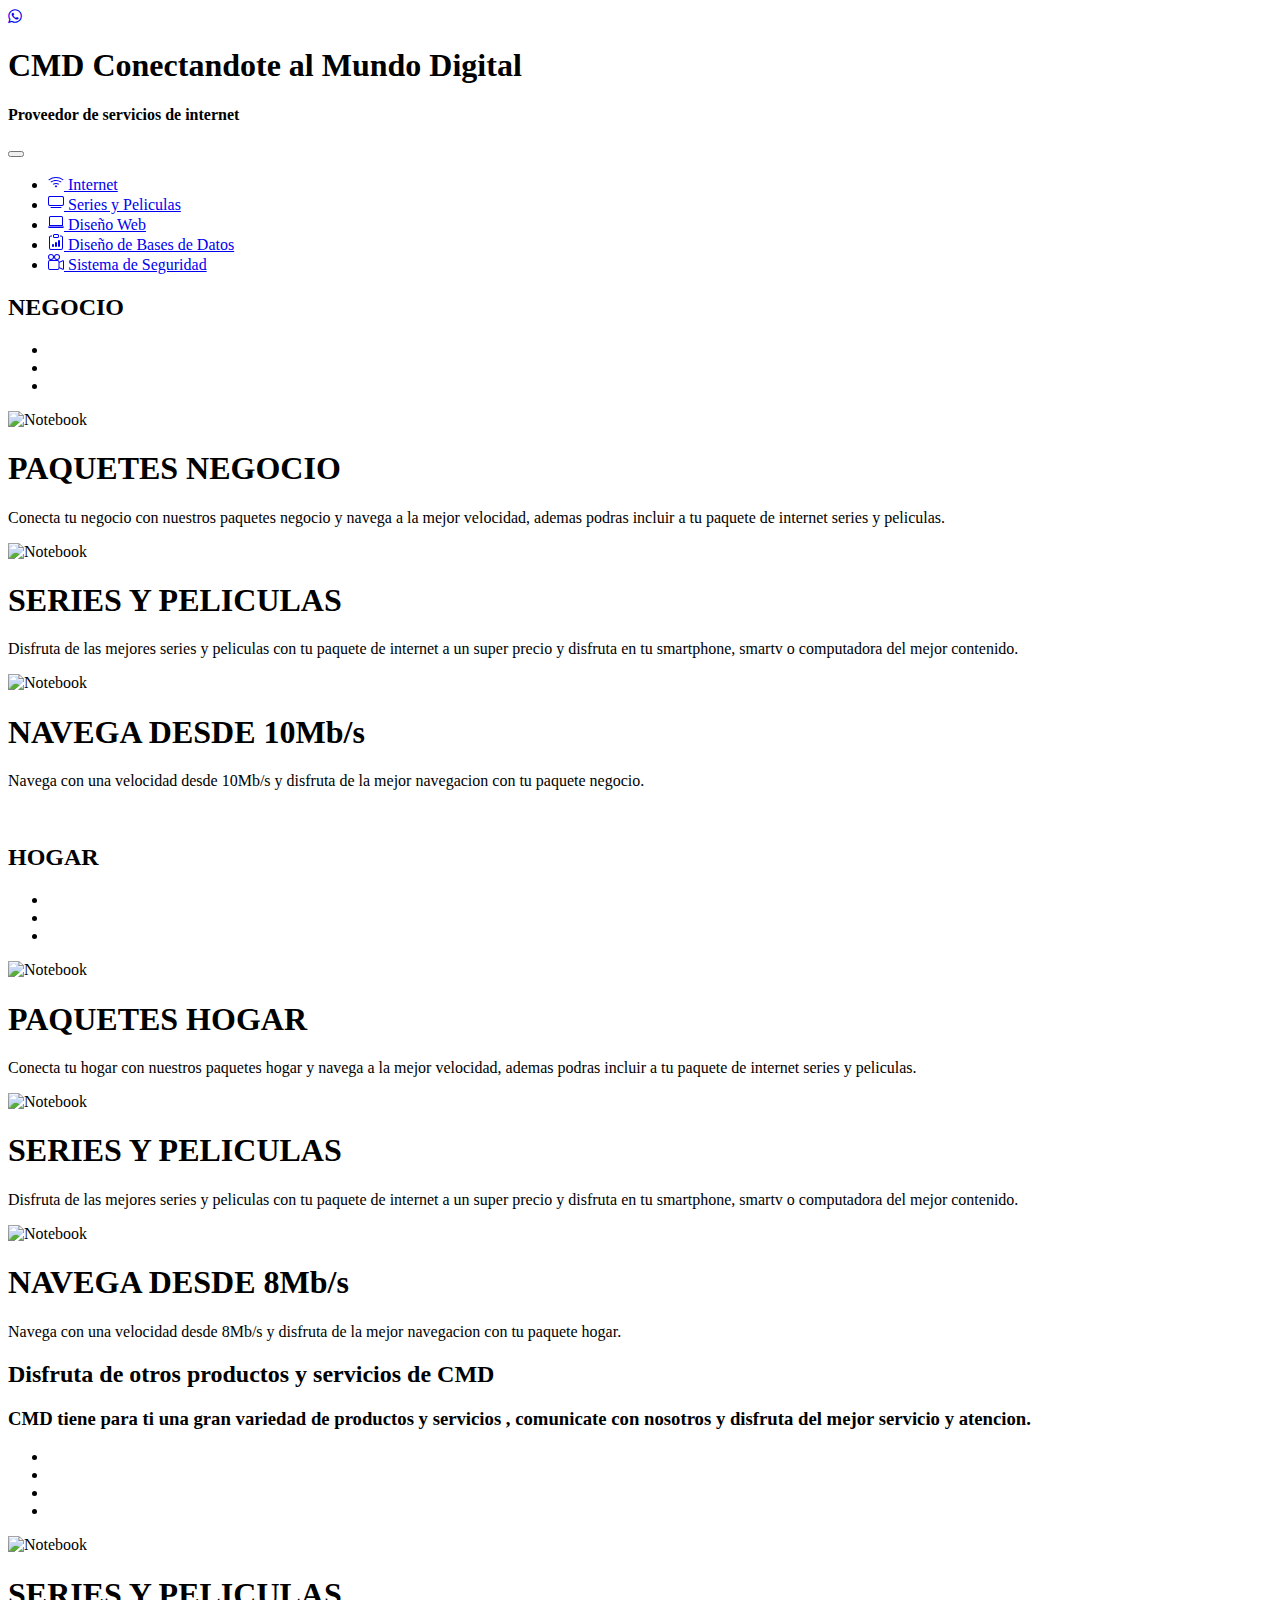
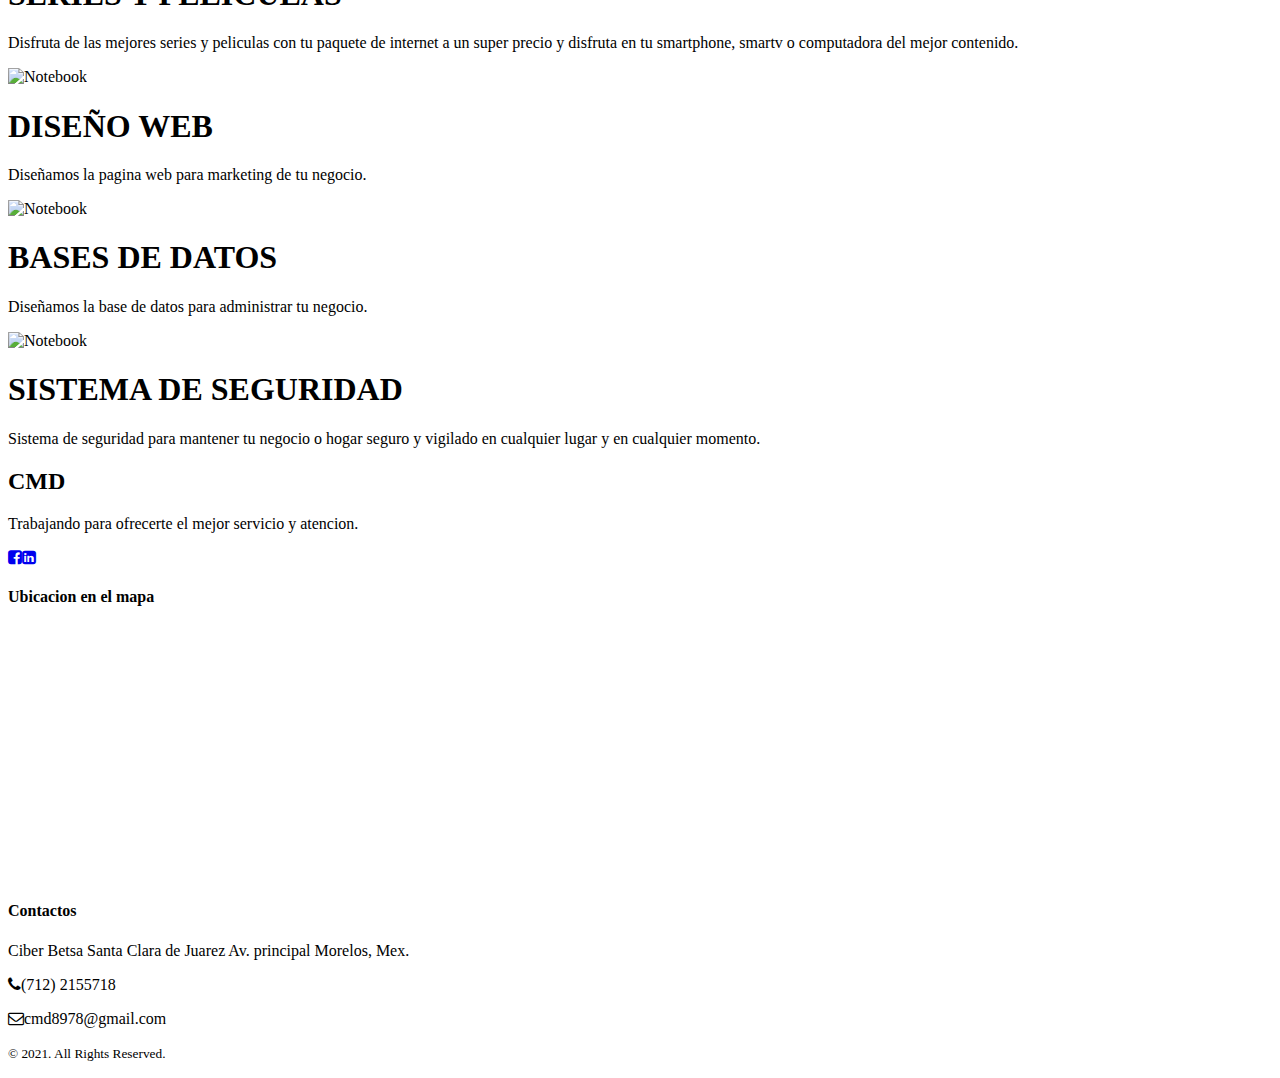
==== index.html @ 0e92692b "initial commit" ====
<!DOCTYPE html>
<html lang="en">

<head>
    <meta charset="UTF-8">
    <meta name="viewport" content="width=device-width, initial-scale=1.0">
    <title>Conectandote al Mundo Digital</title>
    <link rel="stylesheet" href="css/bootstrap.min.css">
    <link rel="stylesheet" href="css/styles.css">
</head>

<body>
    <link rel="stylesheet" href="https://maxcdn.bootstrapcdn.com/font-awesome/4.5.0/css/font-awesome.min.css">
    <a href="https://api.whatsapp.com/send?phone=+527122155718&text=Hola%21%20Envianos%20un%20mensaje%20si%20deseas%20contratar%20nuestros%20servicios."
        class="float" target="_blank">
        <i class="fa fa-whatsapp my-float"></i>
    </a>

    <header class="site-header">
        <div class="container">
            <div class="row align-items-center">
                <div class="col">
                    <h1 class="align-middle text-center text-lg-left"><b>CMD Conectandote al Mundo Digital</b></h1>
                    <p class="display-2 text-center text-lg-left"><b>Proveedor de servicios de internet</b></p>
                </div>
            </div>
        </div>
    </header>
    <nav class="navbar navbar-expand-lg navbar-light bg-light sticky-top">
        <a class="navbar-brand" href="index.html"></a>
        <button class="navbar-toggler" type="button" data-toggle="collapse" data-target="#navbarNav"
            aria-controls="navbarNav" aria-expanded="false" aria-label="Toggle navigation">
            <span class="navbar-toggler-icon"></span>
        </button>
        <div class="collapse navbar-collapse" id="navbarNav">
            <ul class="navbar-nav">
                <li class="nav-item">
                    <a class="nav-link" href="internet.html">
                        <svg xmlns="http://www.w3.org/2000/svg" width="16" height="16" fill="currentColor"
                            class="bi bi-wifi" viewBox="0 0 16 16">
                            <path
                                d="M15.385 6.115a.485.485 0 0 0-.048-.736A12.443 12.443 0 0 0 8 3 12.44 12.44 0 0 0 .663 5.379a.485.485 0 0 0-.048.736.518.518 0 0 0 .668.05A11.448 11.448 0 0 1 8 4c2.507 0 4.827.802 6.717 2.164.204.148.489.13.668-.049z" />
                            <path
                                d="M13.229 8.271c.216-.216.194-.578-.063-.745A9.456 9.456 0 0 0 8 6c-1.905 0-3.68.56-5.166 1.526a.48.48 0 0 0-.063.745.525.525 0 0 0 .652.065A8.46 8.46 0 0 1 8 7a8.46 8.46 0 0 1 4.577 1.336c.205.132.48.108.652-.065zm-2.183 2.183c.226-.226.185-.605-.1-.75A6.472 6.472 0 0 0 8 9c-1.06 0-2.062.254-2.946.704-.285.145-.326.524-.1.75l.015.015c.16.16.408.19.611.09A5.478 5.478 0 0 1 8 10c.868 0 1.69.201 2.42.56.203.1.45.07.611-.091l.015-.015zM9.06 12.44c.196-.196.198-.52-.04-.66A1.99 1.99 0 0 0 8 11.5a1.99 1.99 0 0 0-1.02.28c-.238.14-.236.464-.04.66l.706.706a.5.5 0 0 0 .708 0l.707-.707z" />
                        </svg>
                        Internet
                    </a>
                </li>
                <li class="nav-item">
                    <a class="nav-link" href="series_peliculas.html">
                        <svg xmlns="http://www.w3.org/2000/svg" width="16" height="16" fill="currentColor"
                            class="bi bi-tv" viewBox="0 0 16 16">
                            <path
                                d="M2.5 13.5A.5.5 0 0 1 3 13h10a.5.5 0 0 1 0 1H3a.5.5 0 0 1-.5-.5zM13.991 3l.024.001a1.46 1.46 0 0 1 .538.143.757.757 0 0 1 .302.254c.067.1.145.277.145.602v5.991l-.001.024a1.464 1.464 0 0 1-.143.538.758.758 0 0 1-.254.302c-.1.067-.277.145-.602.145H2.009l-.024-.001a1.464 1.464 0 0 1-.538-.143.758.758 0 0 1-.302-.254C1.078 10.502 1 10.325 1 10V4.009l.001-.024a1.46 1.46 0 0 1 .143-.538.758.758 0 0 1 .254-.302C1.498 3.078 1.675 3 2 3h11.991zM14 2H2C0 2 0 4 0 4v6c0 2 2 2 2 2h12c2 0 2-2 2-2V4c0-2-2-2-2-2z" />
                        </svg>
                        Series y Peliculas
                    </a>
                </li>
                <li class="nav-item">
                    <a class="nav-link" href="#">
                        <svg xmlns="http://www.w3.org/2000/svg" width="16" height="16" fill="currentColor"
                            class="bi bi-laptop" viewBox="0 0 16 16">
                            <path
                                d="M13.5 3a.5.5 0 0 1 .5.5V11H2V3.5a.5.5 0 0 1 .5-.5h11zm-11-1A1.5 1.5 0 0 0 1 3.5V12h14V3.5A1.5 1.5 0 0 0 13.5 2h-11zM0 12.5h16a1.5 1.5 0 0 1-1.5 1.5h-13A1.5 1.5 0 0 1 0 12.5z" />
                        </svg>
                        Diseño Web
                    </a>
                </li>
                <li class="nav-item">
                    <a class="nav-link" href="#">
                        <svg xmlns="http://www.w3.org/2000/svg" width="16" height="16" fill="currentColor"
                            class="bi bi-clipboard-data" viewBox="0 0 16 16">
                            <path
                                d="M4 11a1 1 0 1 1 2 0v1a1 1 0 1 1-2 0v-1zm6-4a1 1 0 1 1 2 0v5a1 1 0 1 1-2 0V7zM7 9a1 1 0 0 1 2 0v3a1 1 0 1 1-2 0V9z" />
                            <path
                                d="M4 1.5H3a2 2 0 0 0-2 2V14a2 2 0 0 0 2 2h10a2 2 0 0 0 2-2V3.5a2 2 0 0 0-2-2h-1v1h1a1 1 0 0 1 1 1V14a1 1 0 0 1-1 1H3a1 1 0 0 1-1-1V3.5a1 1 0 0 1 1-1h1v-1z" />
                            <path
                                d="M9.5 1a.5.5 0 0 1 .5.5v1a.5.5 0 0 1-.5.5h-3a.5.5 0 0 1-.5-.5v-1a.5.5 0 0 1 .5-.5h3zm-3-1A1.5 1.5 0 0 0 5 1.5v1A1.5 1.5 0 0 0 6.5 4h3A1.5 1.5 0 0 0 11 2.5v-1A1.5 1.5 0 0 0 9.5 0h-3z" />
                        </svg>
                        Diseño de Bases de Datos
                    </a>
                </li>
                <li class="nav-item">
                    <a class="nav-link" href="#">
                        <svg xmlns="http://www.w3.org/2000/svg" width="16" height="16" fill="currentColor"
                            class="bi bi-camera-reels" viewBox="0 0 16 16">
                            <path d="M6 3a3 3 0 1 1-6 0 3 3 0 0 1 6 0zM1 3a2 2 0 1 0 4 0 2 2 0 0 0-4 0z" />
                            <path
                                d="M9 6h.5a2 2 0 0 1 1.983 1.738l3.11-1.382A1 1 0 0 1 16 7.269v7.462a1 1 0 0 1-1.406.913l-3.111-1.382A2 2 0 0 1 9.5 16H2a2 2 0 0 1-2-2V8a2 2 0 0 1 2-2h7zm6 8.73V7.27l-3.5 1.555v4.35l3.5 1.556zM1 8v6a1 1 0 0 0 1 1h7.5a1 1 0 0 0 1-1V8a1 1 0 0 0-1-1H2a1 1 0 0 0-1 1z" />
                            <path d="M9 6a3 3 0 1 0 0-6 3 3 0 0 0 0 6zM7 3a2 2 0 1 1 4 0 2 2 0 0 1-4 0z" />
                        </svg>
                        Sistema de Seguridad
                    </a>
                </li>
            </ul>
        </div>
    </nav>

    <div class="row">
        <div id="demo" class="carousel slide col-sm-12 col-md-6 col-lg-6 col-xl-6" data-ride="carousel">
            <h2 class="lecture-title"><b>NEGOCIO</b></h2>
            <!-- Indicators -->
            <ul class="carousel-indicators">
                <li data-target="#demo" data-slide-to="0" class="active"></li>
                <li data-target="#demo" data-slide-to="1"></li>
                <li data-target="#demo" data-slide-to="2"></li>
            </ul>

            <!-- The slideshow -->
            <div class="carousel-inner">
                <div class="carousel-item active">
                    <div class="container" id="img">
                        <img src="img/negocio.jpg" alt="Notebook" style="width:100%;">
                        <div class="content">
                            <h1>PAQUETES NEGOCIO</h1>
                            <p>
                                Conecta tu negocio con nuestros paquetes negocio y navega a la mejor velocidad,
                                ademas podras incluir a tu paquete de internet series y peliculas.
                            </p>
                        </div>
                    </div>
                </div>
                <div class="carousel-item">
                    <div class="container" id="img">
                        <img src="img/Ppeliculasyseries.PNG" alt="Notebook" style="width:100%;">
                        <div class="content">
                            <h1>SERIES Y PELICULAS</h1>
                            <p>
                                Disfruta de las mejores series y peliculas con tu paquete de internet
                                a un super precio y disfruta en tu smartphone, smartv o computadora del mejor contenido.
                            </p>
                        </div>
                    </div>
                </div>
                <div class="carousel-item">
                    <div class="container" id="img">
                        <img src="img/paquetenegocio.PNG" alt="Notebook" style="width:100%;">
                        <div class="content">
                            <h1>NAVEGA DESDE 10Mb/s</h1>
                            <p>
                                Navega con una velocidad desde 10Mb/s y disfruta de la mejor
                                navegacion con tu paquete negocio.
                            </p>
                        </div>
                    </div>
                </div>
            </div>

            <!-- Left and right controls -->
            <a class="carousel-control-prev" href="#demo" data-slide="prev">
                <span class="carousel-control-prev-icon"></span>
            </a>
            <a class="carousel-control-next" href="#demo" data-slide="next">
                <span class="carousel-control-next-icon"></span>
            </a>
            <br>
        </div>
        <div id="demo2" class="carousel slide col-sm-12 col-md-6 col-lg-6 col-xl-6" data-ride="carousel">
            <h2 class="lecture-title"><b>HOGAR</b></h2>
            <!-- Indicators -->
            <ul class="carousel-indicators">
                <li data-target="#demo2" data-slide-to="0" class="active"></li>
                <li data-target="#demo2" data-slide-to="1"></li>
                <li data-target="#demo2" data-slide-to="2"></li>
            </ul>

            <!-- The slideshow -->
            <div class="carousel-inner">
                <div class="carousel-item active">
                    <div class="container" id="img">
                        <img src="img/paquetehogar.png" alt="Notebook" style="width:100%;">
                        <div class="content">
                            <h1>PAQUETES HOGAR</h1>
                            <p>
                                Conecta tu hogar con nuestros paquetes hogar y navega a la mejor velocidad,
                                ademas podras incluir a tu paquete de internet series y peliculas.
                            </p>
                        </div>
                    </div>
                </div>
                <div class="carousel-item">
                    <div class="container" id="img">
                        <img src="img/Ppeliculasyseries.PNG" alt="Notebook" style="width:100%;">
                        <div class="content">
                            <h1>SERIES Y PELICULAS</h1>
                            <p>
                                Disfruta de las mejores series y peliculas con tu paquete de internet
                                a un super precio y disfruta en tu smartphone, smartv o computadora del mejor contenido.
                            </p>
                        </div>
                    </div>
                </div>
                <div class="carousel-item">
                    <div class="container" id="img">
                        <img src="img/paquetehogar2.PNG" alt="Notebook" style="width:100%;">
                        <div class="content">
                            <h1>NAVEGA DESDE 8Mb/s</h1>
                            <p>
                                Navega con una velocidad desde 8Mb/s y disfruta de la mejor
                                navegacion con tu paquete hogar.
                            </p>
                        </div>
                    </div>
                </div>
            </div>

            <!-- Left and right controls -->
            <a class="carousel-control-prev" href="#demo2" data-slide="prev">
                <span class="carousel-control-prev-icon"></span>
            </a>
            <a class="carousel-control-next" href="#demo2" data-slide="next">
                <span class="carousel-control-next-icon"></span>
            </a>
        </div>
    </div>
    <h2 class="lecture-title"><b>Disfruta de otros productos y servicios de CMD</b></h2>

    <div class="row">
        <div class=".d-none .d-sm-block col-md-5">
            <h3 class="lecture-title">
            <b>CMD tiene para ti una gran variedad de productos y servicios
                , comunicate con nosotros y disfruta del mejor servicio y atencion.</b>
            </h3>
        </div>
        <div id="demo3" class="carousel slide col-md-6" data-ride="carousel">
            <!-- Indicators -->
            <ul class="carousel-indicators">
                <li data-target="#demo3" data-slide-to="0" class="active"></li>
                <li data-target="#demo3" data-slide-to="1"></li>
                <li data-target="#demo3" data-slide-to="2"></li>
                <li data-target="#demo3" data-slide-to="3"></li>
            </ul>

            <!-- The slideshow -->
            <div class="carousel-inner">
                <div class="carousel-item active">
                    <div class="container" id="img">
                        <img src="img/Ppeliculasyseries.PNG" alt="Notebook" style="width:100%;">
                        <div class="content">
                            <h1>SERIES Y PELICULAS</h1>
                            <p>
                                Disfruta de las mejores series y peliculas con tu paquete de internet
                                a un super precio y disfruta en tu smartphone, smartv o computadora del mejor contenido.
                            </p>
                        </div>
                    </div>
                </div>
                <div class="carousel-item">
                    <div class="container" id="img">
                        <img src="img/diseño.jpg" alt="Notebook" style="width:100%;">
                        <div class="content">
                            <h1>DISEÑO WEB</h1>
                            <p>
                                Diseñamos la pagina web para marketing de tu negocio.
                            </p>
                        </div>
                    </div>
                </div>
                <div class="carousel-item">
                    <div class="container" id="img">
                        <img src="img/base de datos.png" alt="Notebook" style="width:100%;">
                        <div class="content">
                            <h1>BASES DE DATOS</h1>
                            <p>
                                Diseñamos la base de datos para administrar tu negocio.
                            </p>
                        </div>
                    </div>
                </div>
                <div class="carousel-item">
                    <div class="container" id="img">
                        <img src="img/sistemaseguridad.jpg" alt="Notebook" style="width:100%;">
                        <div class="content">
                            <h1>SISTEMA DE SEGURIDAD</h1>
                            <p>
                                Sistema de seguridad para mantener tu negocio o hogar seguro y vigilado 
                                en cualquier lugar y en cualquier momento.
                            </p>
                        </div>
                    </div>
                </div>
            </div>

            <!-- Left and right controls -->
            <a class="carousel-control-prev" href="#demo3" data-slide="prev">
                <span class="carousel-control-prev-icon"></span>
            </a>
            <a class="carousel-control-next" href="#demo3" data-slide="next">
                <span class="carousel-control-next-icon"></span>
            </a>
        </div>
    </div>


    <div class="mt-5 pt-5 pb-5 footer">
        <div class="container">
            <div class="row">
                <div class="col-lg-5 col-xs-12 about-company">
                    <h2>CMD</h2>
                    <p class="pr-5 text-white-50">
                        Trabajando para ofrecerte el mejor servicio y atencion.
                    </p>
                    <p><a href="#"><i class="fa fa-facebook-square mr-1"></i></a><a href="#"><i
                                class="fa fa-linkedin-square"></i></a></p>
                </div>
                <div class="col-lg-3 col-xs-12 links">
                    <h4 class="mt-lg-0 mt-sm-3">Ubicacion en el mapa</h4>
                    <ul class="m-0 p-0">
                        <iframe
                            src="https://www.google.com/maps/embed?pb=!1m14!1m12!1m3!1d3434.94355860504!2d-99.60446590958165!3d19.714721850972353!2m3!1f0!2f0!3f0!3m2!1i1024!2i768!4f13.1!5e0!3m2!1ses!2smx!4v1611050421513!5m2!1ses!2smx"
                            width="250" height="250" frameborder="0" style="border:0;" allowfullscreen=""
                            aria-hidden="false" tabindex="0"></iframe>
                            
                    </ul>
                </div>
                <div class="col-lg-4 col-xs-12 location">
                    <h4 class="mt-lg-0 mt-sm-4">Contactos</h4>
                    <p>Ciber Betsa Santa Clara de Juarez Av. principal Morelos, Mex.</p>
                    <p class="mb-0"><i class="fa fa-phone mr-3"></i>(712) 2155718</p>
                    <p><i class="fa fa-envelope-o mr-3"></i>cmd8978@gmail.com</p>
                </div>
            </div>
            <div class="row mt-5">
                <div class="col copyright">
                    <p class=""><small class="text-white-50">© 2021. All Rights Reserved.</small></p>
                </div>
            </div>
        </div>
    </div>

    <script src="js/jquery.slim.js"></script>
    <script src="js/popper.js"></script>
    <script src="js/bootstrap.min.js"></script>
    <script src="js/slider.js"></script>
</body>

</html>
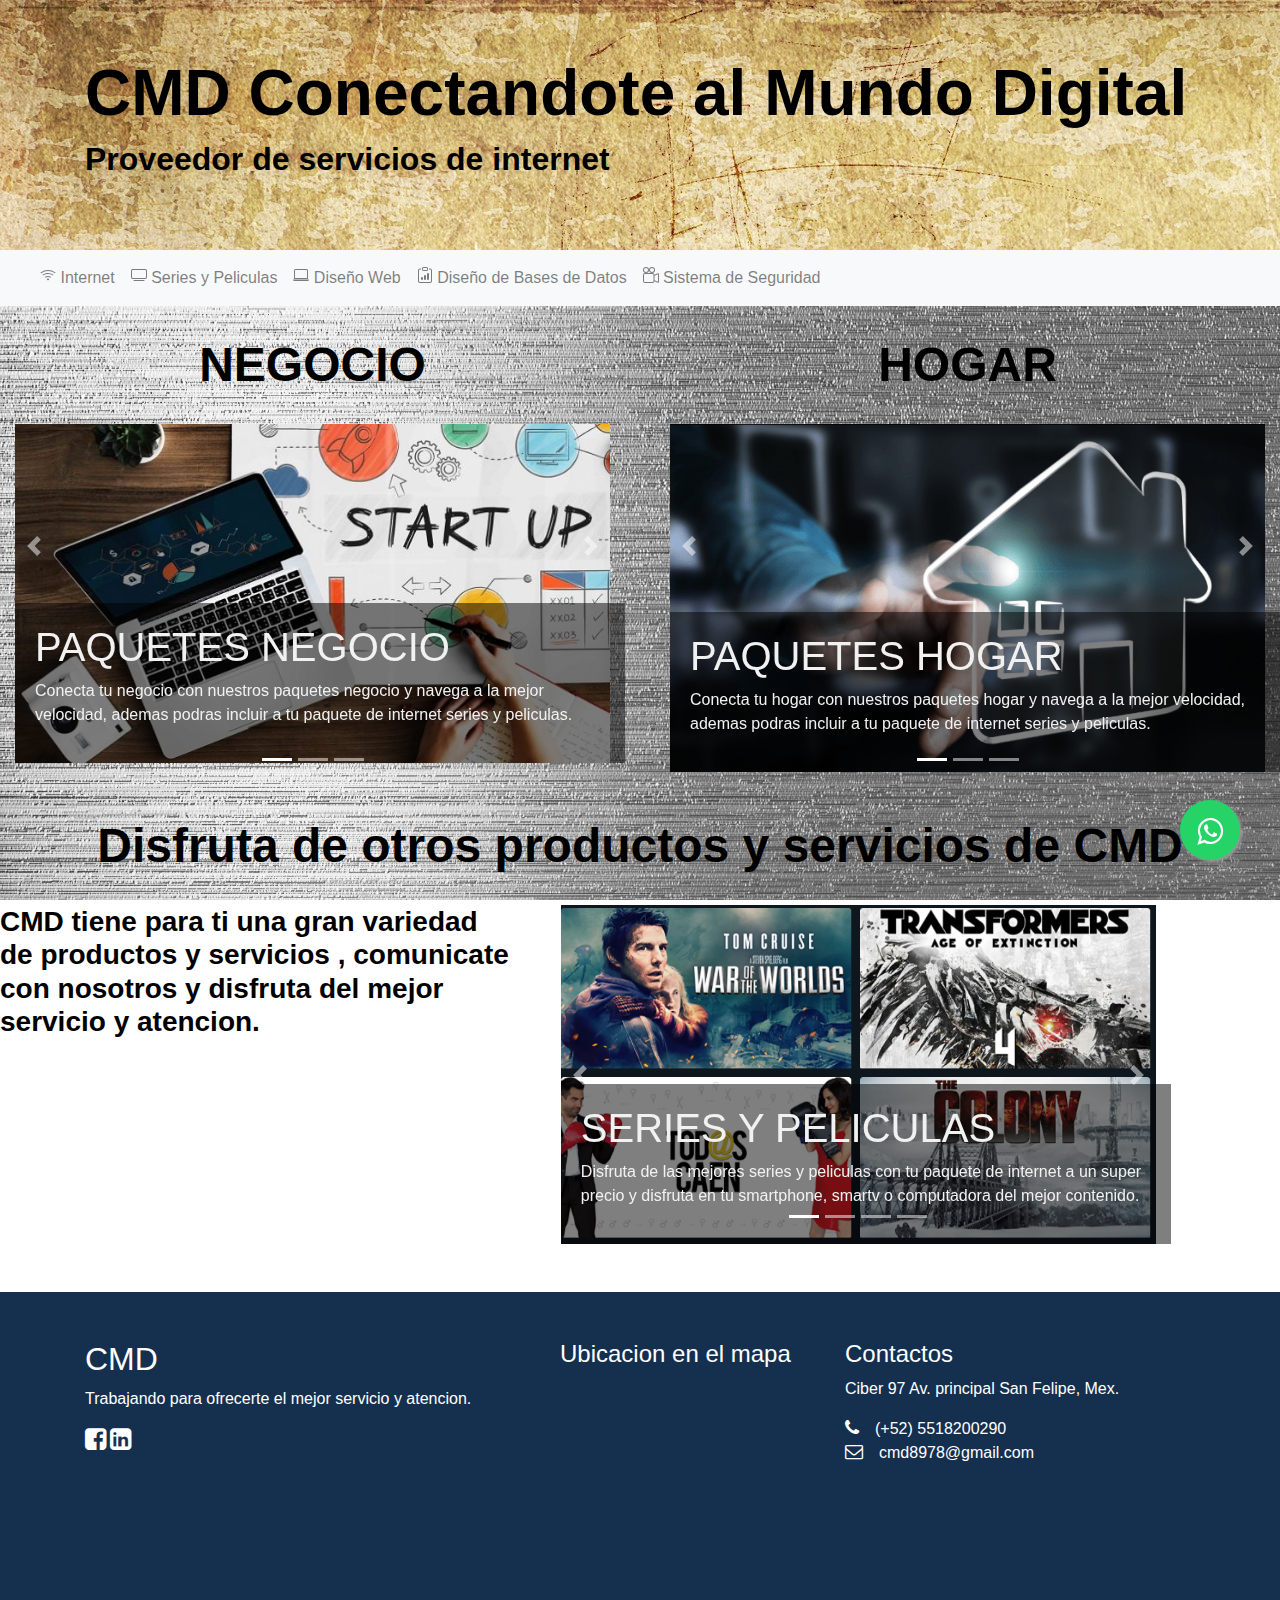
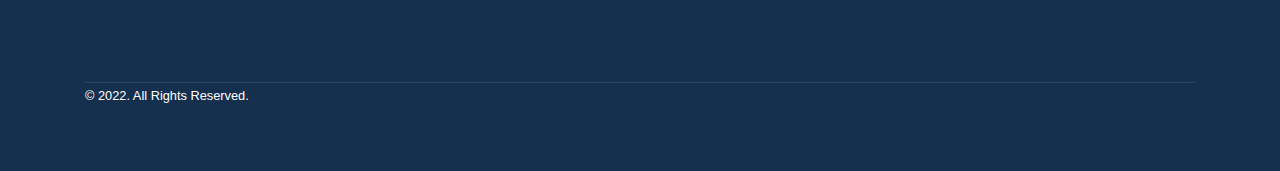
==== commit 72d0c474: "initial  commit" ====
--- a/index.html
+++ b/index.html
@@ -11,7 +11,7 @@
 
 <body>
     <link rel="stylesheet" href="https://maxcdn.bootstrapcdn.com/font-awesome/4.5.0/css/font-awesome.min.css">
-    <a href="https://api.whatsapp.com/send?phone=+527122155718&text=Hola%21%20Envianos%20un%20mensaje%20si%20deseas%20contratar%20nuestros%20servicios."
+    <a href="https://api.whatsapp.com/send?phone=+525518200290&text=Hola%21%20Envianos%20un%20mensaje%20si%20deseas%20contratar%20nuestros%20servicios."
         class="float" target="_blank">
         <i class="fa fa-whatsapp my-float"></i>
     </a>
@@ -315,14 +315,14 @@
                 </div>
                 <div class="col-lg-4 col-xs-12 location">
                     <h4 class="mt-lg-0 mt-sm-4">Contactos</h4>
-                    <p>Ciber Betsa Santa Clara de Juarez Av. principal Morelos, Mex.</p>
-                    <p class="mb-0"><i class="fa fa-phone mr-3"></i>(712) 2155718</p>
+                    <p>Ciber 97 Av. principal San Felipe, Mex.</p>
+                    <p class="mb-0"><i class="fa fa-phone mr-3"></i>(+52) 5518200290</p>
                     <p><i class="fa fa-envelope-o mr-3"></i>cmd8978@gmail.com</p>
                 </div>
             </div>
             <div class="row mt-5">
                 <div class="col copyright">
-                    <p class=""><small class="text-white-50">© 2021. All Rights Reserved.</small></p>
+                    <p class=""><small class="text-white-50">© 2022. All Rights Reserved.</small></p>
                 </div>
             </div>
         </div>
--- a/css/styles.css
+++ b/css/styles.css
@@ -0,0 +1,139 @@
+body{
+    background: url(../img/textura-metalica.jpg);
+    background-attachment: fixed;
+}
+
+header.site-header{
+    background: url(../img/textura.jpg);
+    height:250px;
+    color: black
+}
+header.site-header h1 {
+    font-family: 'Anton', sans-serif;
+    font-size:2rem;
+}
+header.site-header .row {
+    height:250px;
+}
+header.site-header .display-2 {
+    font-size: 1.5rem;
+    font-family: 'Dosis', sans-serif;
+    font-weight: 400;
+}
+  @media only screen and (min-width:768px) {
+    header.site-header h1  {
+      font-size:4rem;
+    }
+    header.site-header .display-2 {
+      font-size: 2rem;
+    }
+  }
+  
+  
+  
+  h2.lecture-title {
+    margin: 30px 0;
+    font-size:3rem;
+    text-align: center;
+    font-family: 'Dosis', sans-serif;
+    color: black
+  }
+  
+
+  article  {
+    padding-top:30px;
+  } 
+  
+  header.entry-header {
+    margin-bottom: 30px;
+  }
+  header.entry-header h1 {
+    background-color: #C2185B;
+    display: inline-block;
+    padding:10px 20px;
+    color: black
+    text-transform: uppercase;
+    font-family: 'Anton', sans-serif;
+  }
+  
+  .service {
+    padding: 150px 0;
+  }
+  
+  .paquete{
+      width: 350px; height: 200px;
+  }
+
+.float{
+	position:fixed;
+	width:60px;
+	height:60px;
+	bottom:40px;
+	right:40px;
+	background-color:#25d366;
+	color:#FFF;
+	border-radius:50px;
+	text-align:center;
+  font-size:30px;
+	box-shadow: 2px 2px 3px #999;
+  z-index:100;
+}
+.float:hover {
+	text-decoration: none;
+	color: #25d366;
+  background-color:#fff;
+}
+
+.my-float{
+	margin-top:16px;
+}
+
+#img {
+  position: relative;
+  max-width: 800px; /* Maximum width */
+  margin: 0 auto; /* Center it */
+}
+
+#img .content {
+  position: absolute; /* Position the background text */
+  bottom: 0; /* At the bottom. Use top:0 to append it to the top */
+  background: rgb(0, 0, 0); /* Fallback color */
+  background: rgba(0, 0, 0, 0.5); /* Black background with 0.5 opacity */
+  color: #f1f1f1; /* Grey text */
+  width: 100%; /* Full width */
+  padding: 20px; /* Some padding */
+}
+
+h3{
+  color: black
+}
+
+
+.footer{
+  background: #152F4F;
+  color:white;
+  
+.links{
+  ul {list-style-type: none;}
+    li a{
+      color: white;
+      transition: color .2s;
+      &:hover{
+        text-decoration:none;
+        color:#4180CB;
+        }
+    }
+  }  
+.about-company{
+  i{font-size: 25px;}
+  a{
+    color:white;
+    transition: color .2s;
+    &:hover{color:#4180CB}
+  }
+} 
+.location{
+  i{font-size: 18px;}
+}
+.copyright p{border-top:1px solid rgba(255,255,255,.1);} 
+}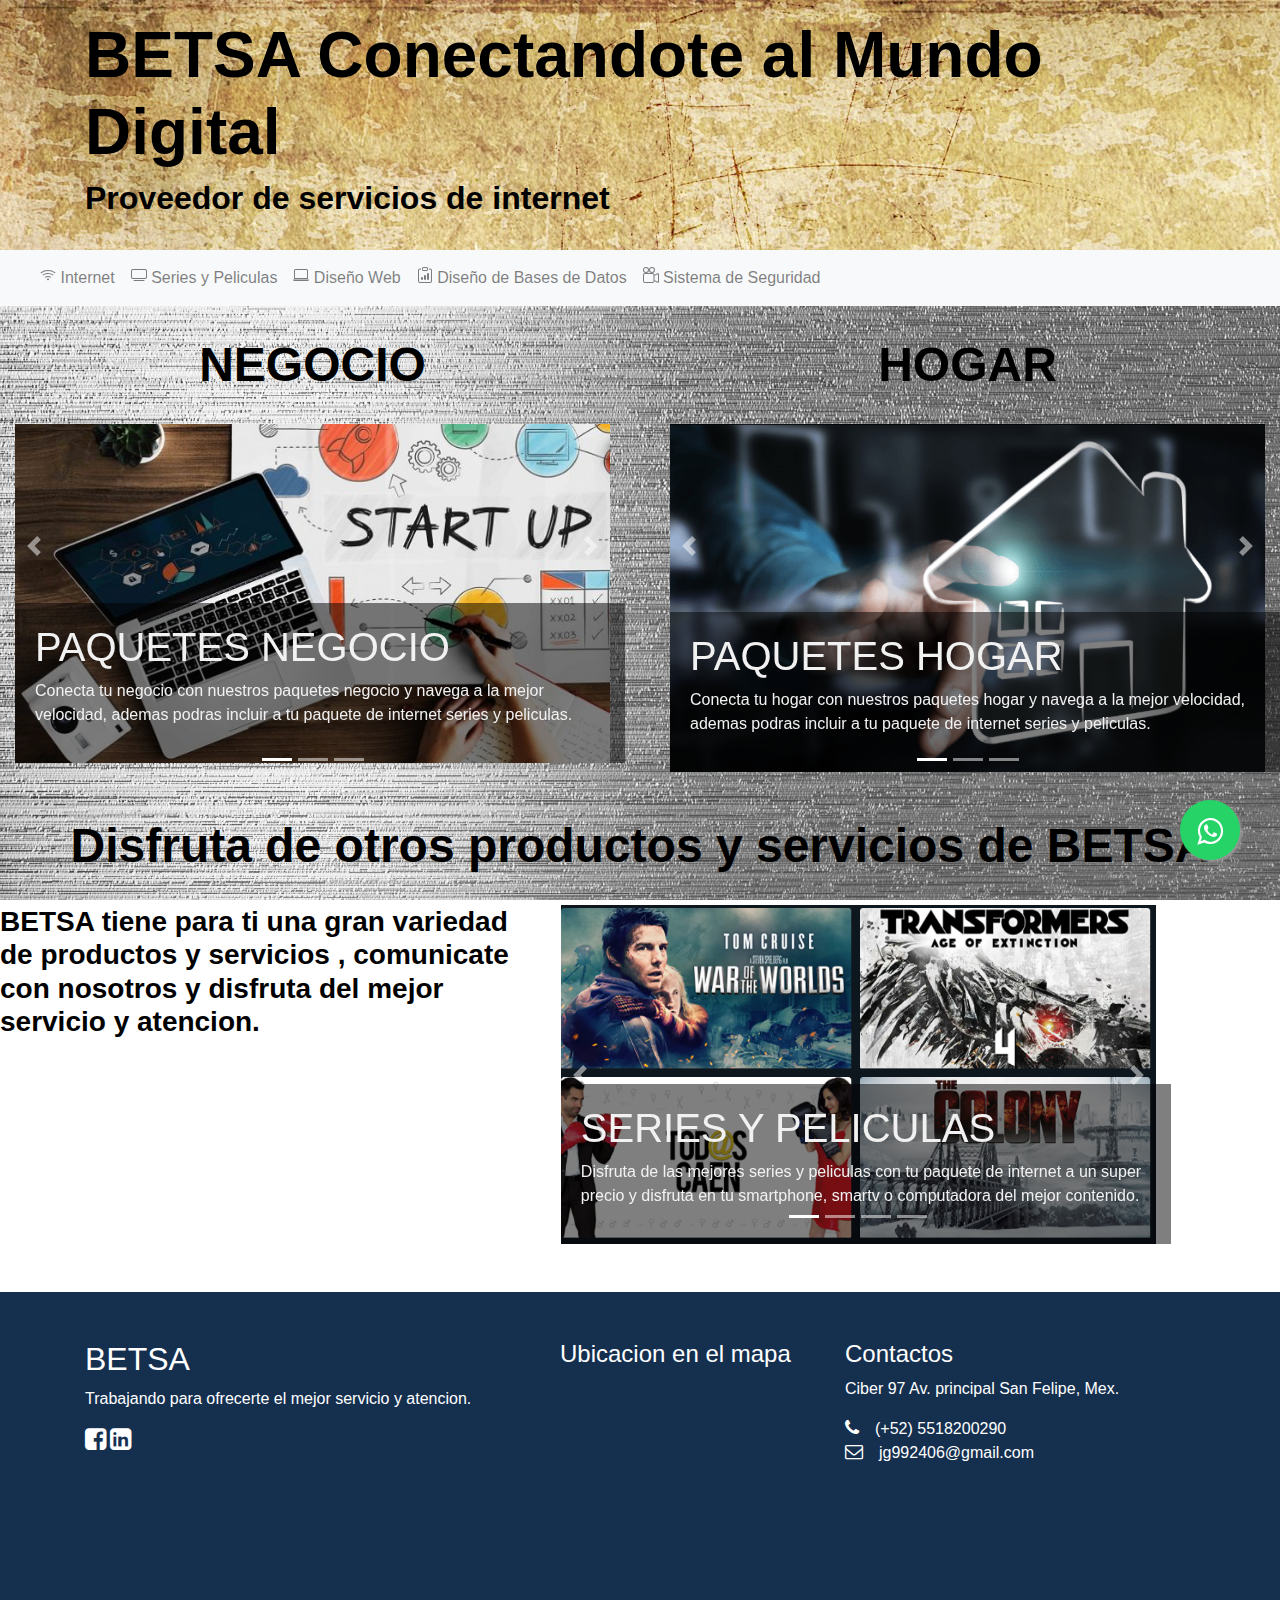
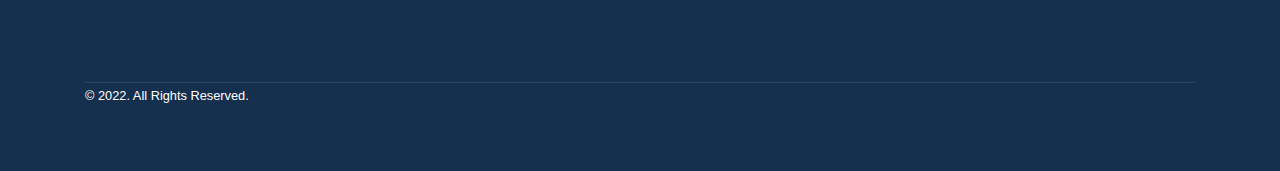
==== commit c8e52eb2: "initiar commit" ====
--- a/index.html
+++ b/index.html
@@ -20,7 +20,7 @@
         <div class="container">
             <div class="row align-items-center">
                 <div class="col">
-                    <h1 class="align-middle text-center text-lg-left"><b>CMD Conectandote al Mundo Digital</b></h1>
+                    <h1 class="align-middle text-center text-lg-left"><b>BETSA Conectandote al Mundo Digital</b></h1>
                     <p class="display-2 text-center text-lg-left"><b>Proveedor de servicios de internet</b></p>
                 </div>
             </div>
@@ -213,12 +213,12 @@
             </a>
         </div>
     </div>
-    <h2 class="lecture-title"><b>Disfruta de otros productos y servicios de CMD</b></h2>
+    <h2 class="lecture-title"><b>Disfruta de otros productos y servicios de BETSA</b></h2>
 
     <div class="row">
         <div class=".d-none .d-sm-block col-md-5">
             <h3 class="lecture-title">
-            <b>CMD tiene para ti una gran variedad de productos y servicios
+            <b>BETSA tiene para ti una gran variedad de productos y servicios
                 , comunicate con nosotros y disfruta del mejor servicio y atencion.</b>
             </h3>
         </div>
@@ -296,7 +296,7 @@
         <div class="container">
             <div class="row">
                 <div class="col-lg-5 col-xs-12 about-company">
-                    <h2>CMD</h2>
+                    <h2>BETSA</h2>
                     <p class="pr-5 text-white-50">
                         Trabajando para ofrecerte el mejor servicio y atencion.
                     </p>
@@ -317,7 +317,7 @@
                     <h4 class="mt-lg-0 mt-sm-4">Contactos</h4>
                     <p>Ciber 97 Av. principal San Felipe, Mex.</p>
                     <p class="mb-0"><i class="fa fa-phone mr-3"></i>(+52) 5518200290</p>
-                    <p><i class="fa fa-envelope-o mr-3"></i>cmd8978@gmail.com</p>
+                    <p><i class="fa fa-envelope-o mr-3"></i>jg992406@gmail.com</p>
                 </div>
             </div>
             <div class="row mt-5">
